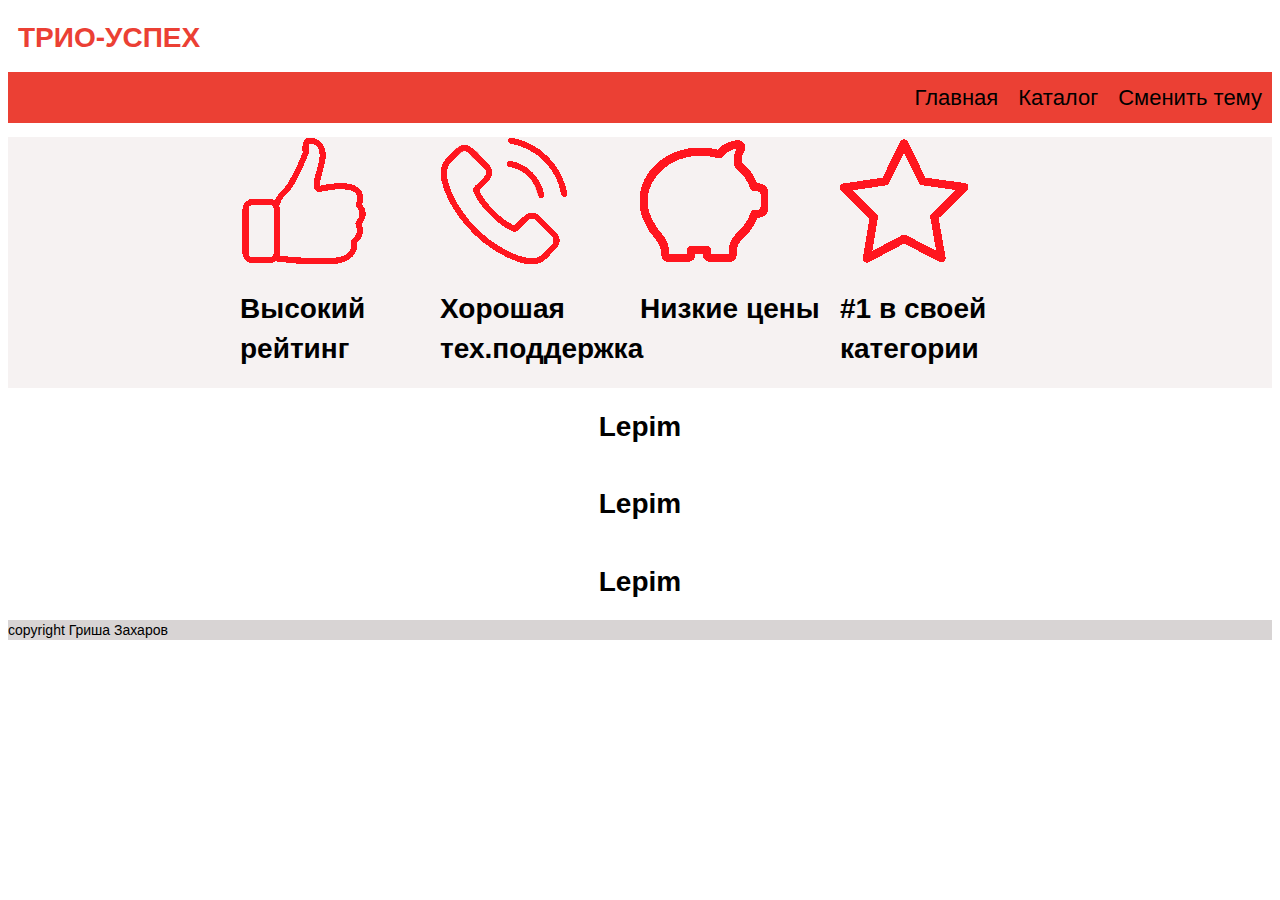
==== index.html @ e2d8e299 "1.0.0" ====
<!DOCTYPE html>
<html lang="en">
<head>
    <meta charset="UTF-8">
    <meta http-equiv="X-UA-Compatible" content="IE=edge">
    <meta name="viewport" content="width=device-width, initial-scale=1.0">
    <title>МАКЕТ</title>
    <link type="text/css" rel="stylesheet" media="all" href="css/light.css" id="theme_css" />
    <script src="js/theme.js"></script>
</head>
<body>
    <header>
        <div class="logo">Трио-Успех</div>
    </header>
    <nav>
        <ul class="ul">
            <li><a href="index.html">Главная</a></li>
            <li><a href="op.html">Каталог</a></li>
            <button onclick="switchTheme()">Сменить тему</button>
        </ul>
    </nav>
    <section class="heading">
        <div><img src="img/like.png"><h1>Высокий рейтинг</h1></div>
        <div><img src="img/phone-call.png"><h1>Хорошая тех.поддержка</h1></div>
        <div><img src="img/piggy-bank.png"><h1>Низкие цены</h1></div>
        <div><img src="img/star.png"><h1>#1 в своей категории</h1></div>
    </section>
    <section class="about">
        <h1>Lepim</h1>
    </section>
    <section class="about">
        <h1>Lepim</h1>
    </section>
    <section class="about">
        <h1>Lepim</h1>
    </section>
    <section class="footer">
        <div class="copyright">copyright Гриша Захаров</div>
    </section>
</body>
</html>
---- css/light.css ----
body {
    font-family: "Helvetica Neue",Helvetica,Arial,sans-serif;
    font-size: 14px;
    line-height: 1.42857143;
    color: rgb(0, 0, 0);
    background-color: #fff;
}
.container {
    padding-right: 15px;
    padding-left: 15px;
    margin-right: auto;
    margin-left: auto;
}
.menu {
    display: grid;
    grid-template-columns: 200px 200px 200px;
}
header {
    background-color: rgb(255, 255, 255);
    margin-top: 0px;
    width: 100%;
}
button {
    outline: none; /* Для синий ободки */
    border: 0;
    background: transparent;
    padding: 10px;
    font-size: 22px;
}
.logo {
    color: #eb4034;
    font-family: arial;
    font-size: 2em;
    font-weight: 700;
    padding-top: 10px;
    padding-left: 10px;
    text-transform: uppercase;
}
button:hover {
    background-color: #b3332a;
}
.ul{
    display: flex;
    padding: 0;
    justify-content: flex-end;
}
nav {
    background-color: #eb4034;
}
a {
    color: rgb(0, 0, 0);
    text-decoration: none;
}
li {
    list-style: none;
    padding: 10px;
    font-size: 22px;
}
.heading {
    background-color: #f6f2f2;
    display: grid;
    grid-template-columns: 200px 200px 200px 200px;
    justify-content: center;
}
li:hover{
 background-color: #b3332a;
}
.footer {
    background-color: #d8d4d4;
    margin-bottom: 0%;
}
#slider {
    margin: 0 auto;
    list-style: none;
    position: relative;
    width: 600px;
    height: 420px;
    padding: 10px;
    box-shadow: 0 0 20px rgba(0, 0, 0, 0.4);
  }
  
  #slider img {
    position: absolute;
    top: 20px;
    left: 40px;
    max-width:600px;
    max-height:400px;
  }
.about {
    display: flex;
    justify-content: center;
}
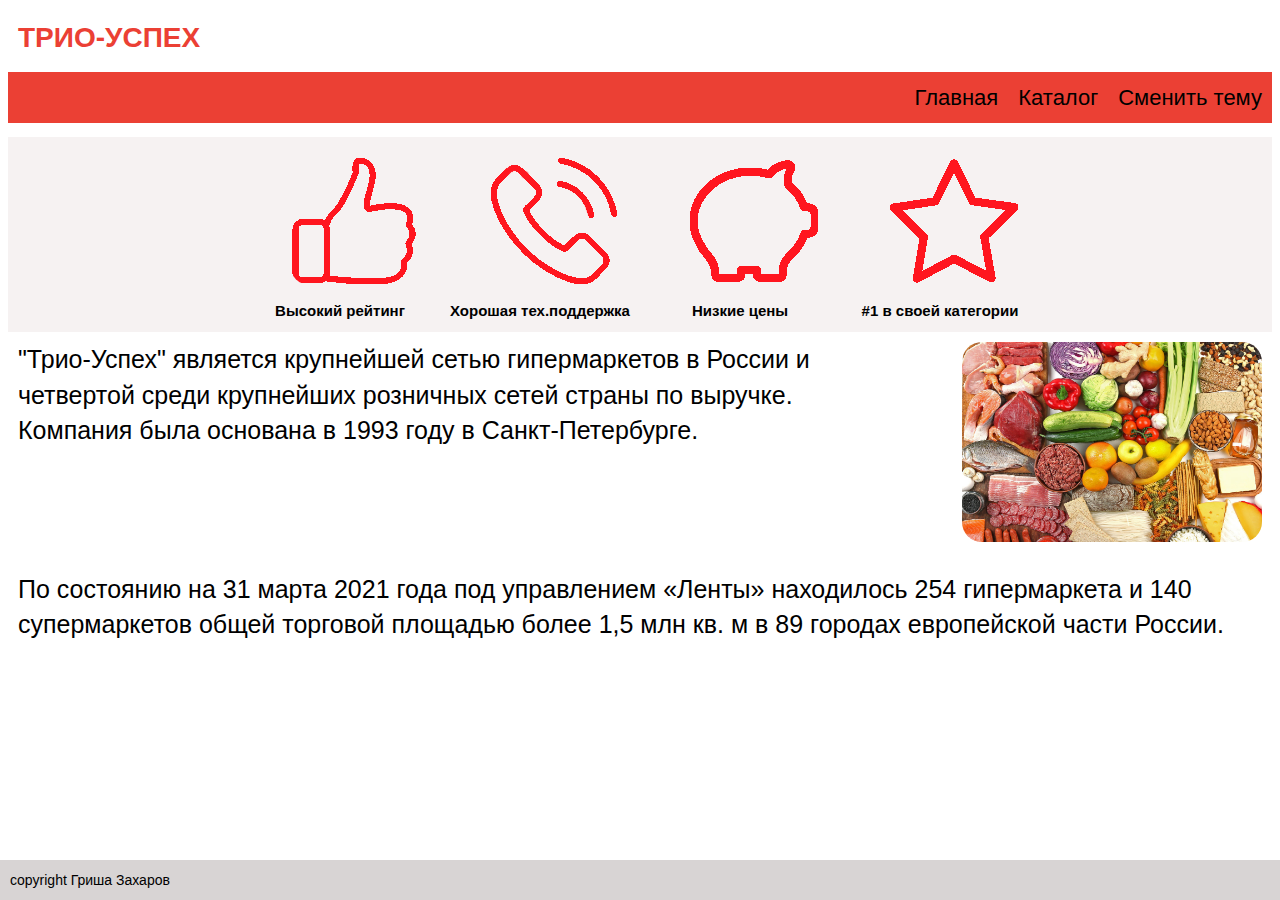
==== commit 852773e2: "1.1.0" ====
--- a/index.html
+++ b/index.html
@@ -20,22 +20,20 @@
         </ul>
     </nav>
     <section class="heading">
-        <div><img src="img/like.png"><h1>Высокий рейтинг</h1></div>
-        <div><img src="img/phone-call.png"><h1>Хорошая тех.поддержка</h1></div>
-        <div><img src="img/piggy-bank.png"><h1>Низкие цены</h1></div>
-        <div><img src="img/star.png"><h1>#1 в своей категории</h1></div>
+        <div class="hover-icon"><img src="img/like.png"><h1>Высокий рейтинг</h1></div>
+        <div class="hover-icon"><img src="img/phone-call.png"><h1>Хорошая тех.поддержка</h1></div>
+        <div class="hover-icon"><img src="img/piggy-bank.png"><h1>Низкие цены</h1></div>
+        <div class="hover-icon"><img src="img/star.png"><h1>#1 в своей категории</h1></div>
     </section>
     <section class="about">
-        <h1>Lepim</h1>
+        <div class="text">"Трио-Успех" является крупнейшей сетью гипермаркетов в России и четвертой среди крупнейших розничных сетей страны по выручке. Компания была основана в 1993 году в Санкт-Петербурге. </div>
+        <div class="img"><img src="img/slide_1.jpg" width="300" height="200"></div>
     </section>
     <section class="about">
-        <h1>Lepim</h1>
-    </section>
-    <section class="about">
-        <h1>Lepim</h1>
+    По состоянию на 31 марта 2021 года под управлением «Ленты» находилось 254 гипермаркета и 140 супермаркетов общей торговой площадью более 1,5 млн кв. м в 89 городах европейской части России.
     </section>
     <section class="footer">
-        <div class="copyright">copyright Гриша Захаров</div>
+        <div class="copyright">copyright <a href="https://vk.com/typachortik">Гриша Захаров</a></div>
     </section>
 </body>
 </html>--- a/css/light.css
+++ b/css/light.css
@@ -4,6 +4,7 @@
     line-height: 1.42857143;
     color: rgb(0, 0, 0);
     background-color: #fff;
+    transition: 0.5s;
 }
 .container {
     padding-right: 15px;
@@ -64,29 +65,43 @@
 }
 li:hover{
  background-color: #b3332a;
+ transition: 0.5s;
 }
 .footer {
-    background-color: #d8d4d4;
+    background: #d8d4d4;
     margin-bottom: 0%;
+    position: fixed; /* Фиксированное положение */
+    left: 0; bottom: 0; /* Левый нижний угол */
+    padding: 10px; /* Поля вокруг текста */
+    color: rgb(0, 0, 0); /* Цвет текста */
+    width: 100%; /* Ширина слоя */
 }
-#slider {
-    margin: 0 auto;
-    list-style: none;
-    position: relative;
-    width: 600px;
-    height: 420px;
-    padding: 10px;
-    box-shadow: 0 0 20px rgba(0, 0, 0, 0.4);
-  }
-  
-  #slider img {
-    position: absolute;
-    top: 20px;
-    left: 40px;
-    max-width:600px;
-    max-height:400px;
-  }
 .about {
     display: flex;
     justify-content: center;
+    font-size: 25px;
+    padding: 10px;
+}
+.price {
+    height: 50px;
+    margin-left: 30px;
+    margin-right: 30%;
+    background-color: #ff3c2e;
+    border-radius: 40px;
+}
+img {
+    border-radius: 20px;
+    margin-left: 50px;
+}
+.hover-icon:hover {
+    background-color: #b9b7b7;
+    transition: 0.7s;
+}
+.hover-icon {
+    padding-top: 20px;
+}
+h1 {
+    display: flex;
+    justify-content: center;
+    font-size: 15px;
 }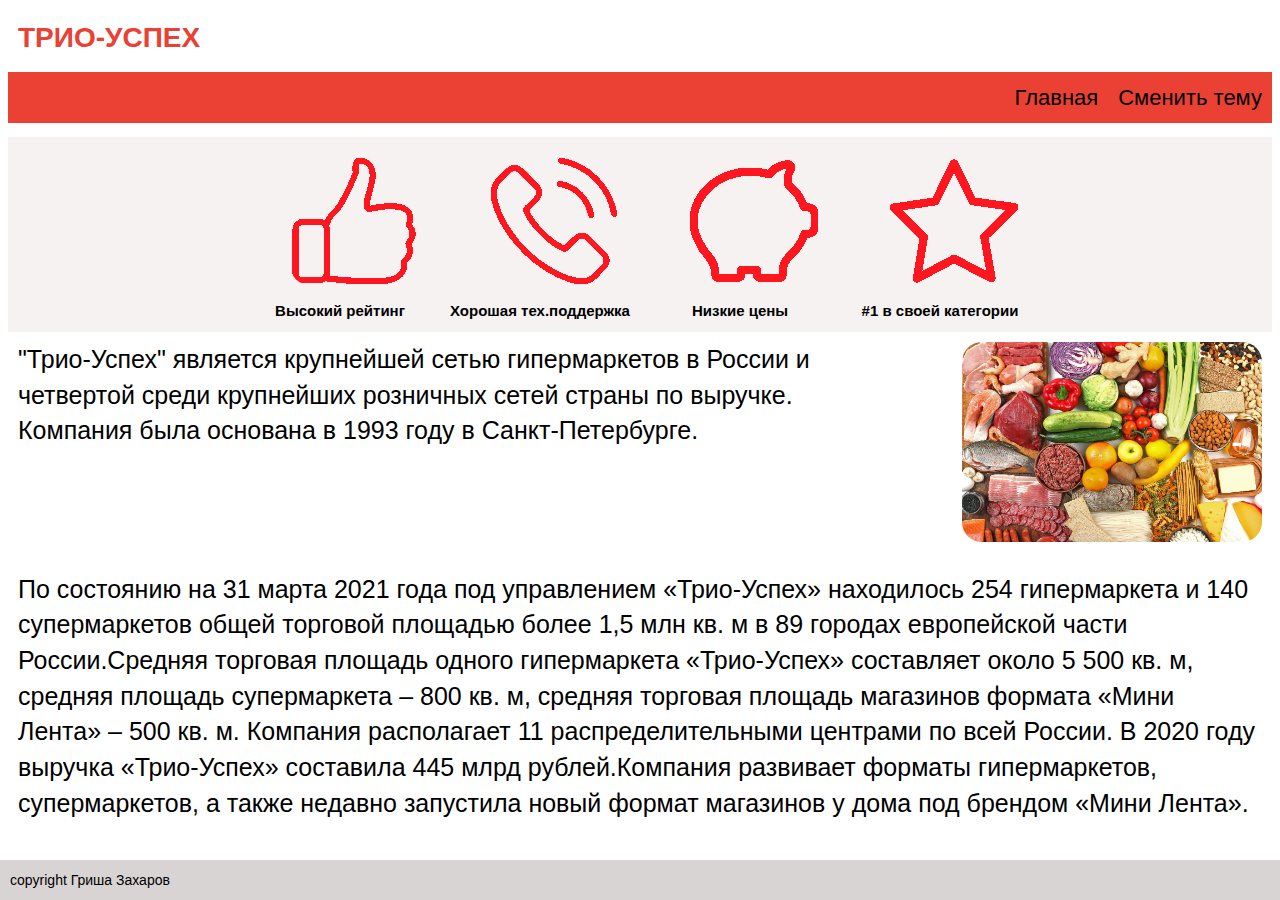
==== commit c953a3e1: "v1.2.0" ====
--- a/index.html
+++ b/index.html
@@ -15,8 +15,7 @@
     <nav>
         <ul class="ul">
             <li><a href="index.html">Главная</a></li>
-            <li><a href="op.html">Каталог</a></li>
-            <button onclick="switchTheme()">Сменить тему</button>
+            <li id="theme">Сменить тему</li>
         </ul>
     </nav>
     <section class="heading">
@@ -30,7 +29,7 @@
         <div class="img"><img src="img/slide_1.jpg" width="300" height="200"></div>
     </section>
     <section class="about">
-    По состоянию на 31 марта 2021 года под управлением «Ленты» находилось 254 гипермаркета и 140 супермаркетов общей торговой площадью более 1,5 млн кв. м в 89 городах европейской части России.
+    <div class="text">По состоянию на 31 марта 2021 года под управлением «Трио-Успех» находилось 254 гипермаркета и 140 супермаркетов общей торговой площадью более 1,5 млн кв. м в 89 городах европейской части России.Средняя торговая площадь одного гипермаркета «Трио-Успех» составляет около 5 500 кв. м, средняя площадь супермаркета – 800 кв. м, средняя торговая площадь магазинов формата «Мини Лента» – 500 кв. м. Компания располагает 11 распределительными центрами по всей России. В 2020 году выручка «Трио-Успех» составила 445 млрд рублей.Компания развивает форматы гипермаркетов, супермаркетов, а также недавно запустила новый формат магазинов у дома под брендом «Мини Лента».</div>
     </section>
     <section class="footer">
         <div class="copyright">copyright <a href="https://vk.com/typachortik">Гриша Захаров</a></div>
--- a/css/light.css
+++ b/css/light.css
@@ -6,23 +6,8 @@
     background-color: #fff;
     transition: 0.5s;
 }
-.container {
-    padding-right: 15px;
-    padding-left: 15px;
-    margin-right: auto;
-    margin-left: auto;
-}
-.menu {
-    display: grid;
-    grid-template-columns: 200px 200px 200px;
-}
-header {
-    background-color: rgb(255, 255, 255);
-    margin-top: 0px;
-    width: 100%;
-}
 button {
-    outline: none; /* Для синий ободки */
+    outline: none; 
     border: 0;
     background: transparent;
     padding: 10px;
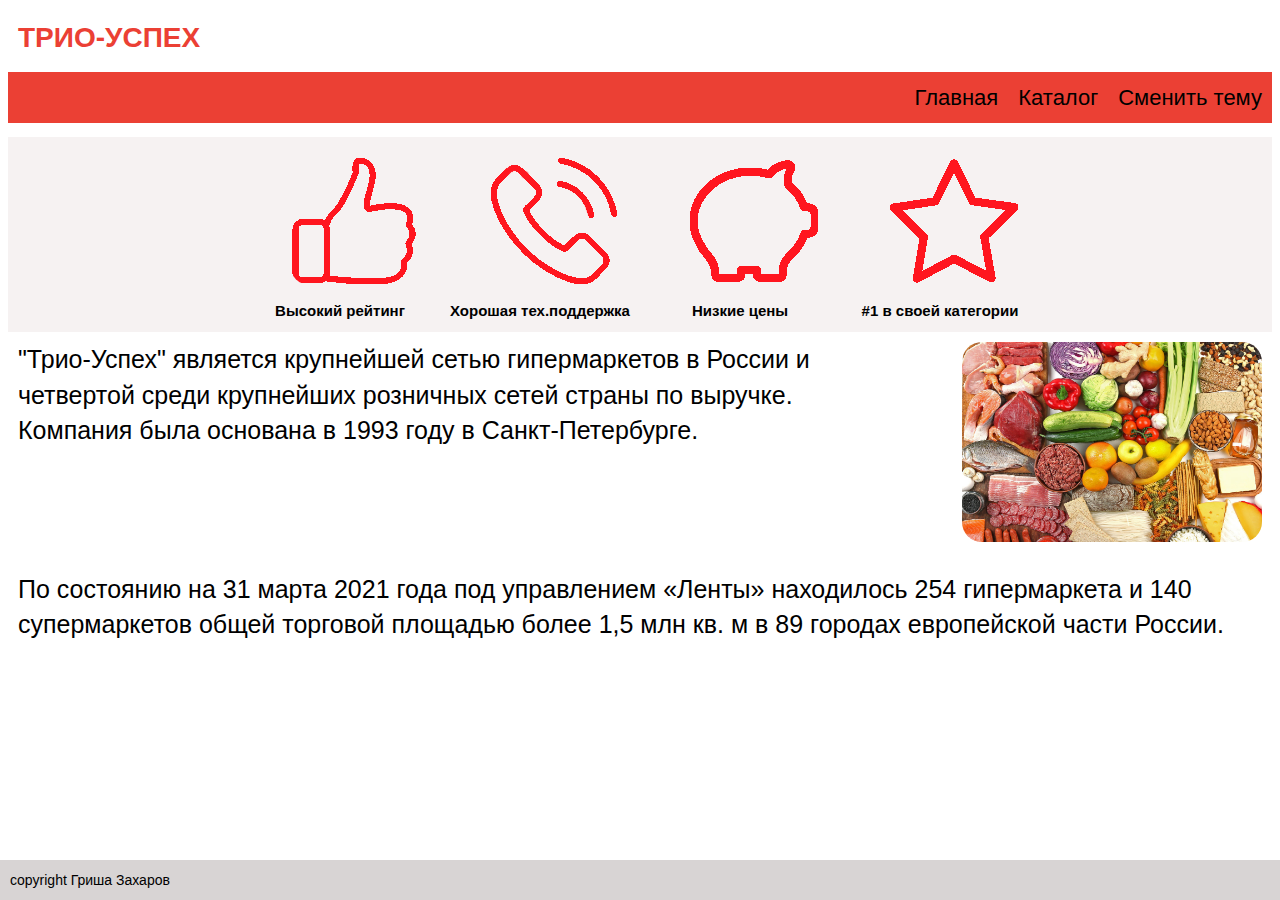
==== commit 7565cfd9: "Revert "v1.2.0"" ====
--- a/index.html
+++ b/index.html
@@ -15,7 +15,8 @@
     <nav>
         <ul class="ul">
             <li><a href="index.html">Главная</a></li>
-            <li id="theme">Сменить тему</li>
+            <li><a href="op.html">Каталог</a></li>
+            <button onclick="switchTheme()">Сменить тему</button>
         </ul>
     </nav>
     <section class="heading">
@@ -29,7 +30,7 @@
         <div class="img"><img src="img/slide_1.jpg" width="300" height="200"></div>
     </section>
     <section class="about">
-    <div class="text">По состоянию на 31 марта 2021 года под управлением «Трио-Успех» находилось 254 гипермаркета и 140 супермаркетов общей торговой площадью более 1,5 млн кв. м в 89 городах европейской части России.Средняя торговая площадь одного гипермаркета «Трио-Успех» составляет около 5 500 кв. м, средняя площадь супермаркета – 800 кв. м, средняя торговая площадь магазинов формата «Мини Лента» – 500 кв. м. Компания располагает 11 распределительными центрами по всей России. В 2020 году выручка «Трио-Успех» составила 445 млрд рублей.Компания развивает форматы гипермаркетов, супермаркетов, а также недавно запустила новый формат магазинов у дома под брендом «Мини Лента».</div>
+    По состоянию на 31 марта 2021 года под управлением «Ленты» находилось 254 гипермаркета и 140 супермаркетов общей торговой площадью более 1,5 млн кв. м в 89 городах европейской части России.
     </section>
     <section class="footer">
         <div class="copyright">copyright <a href="https://vk.com/typachortik">Гриша Захаров</a></div>
--- a/css/light.css
+++ b/css/light.css
@@ -6,8 +6,23 @@
     background-color: #fff;
     transition: 0.5s;
 }
+.container {
+    padding-right: 15px;
+    padding-left: 15px;
+    margin-right: auto;
+    margin-left: auto;
+}
+.menu {
+    display: grid;
+    grid-template-columns: 200px 200px 200px;
+}
+header {
+    background-color: rgb(255, 255, 255);
+    margin-top: 0px;
+    width: 100%;
+}
 button {
-    outline: none; 
+    outline: none; /* Для синий ободки */
     border: 0;
     background: transparent;
     padding: 10px;
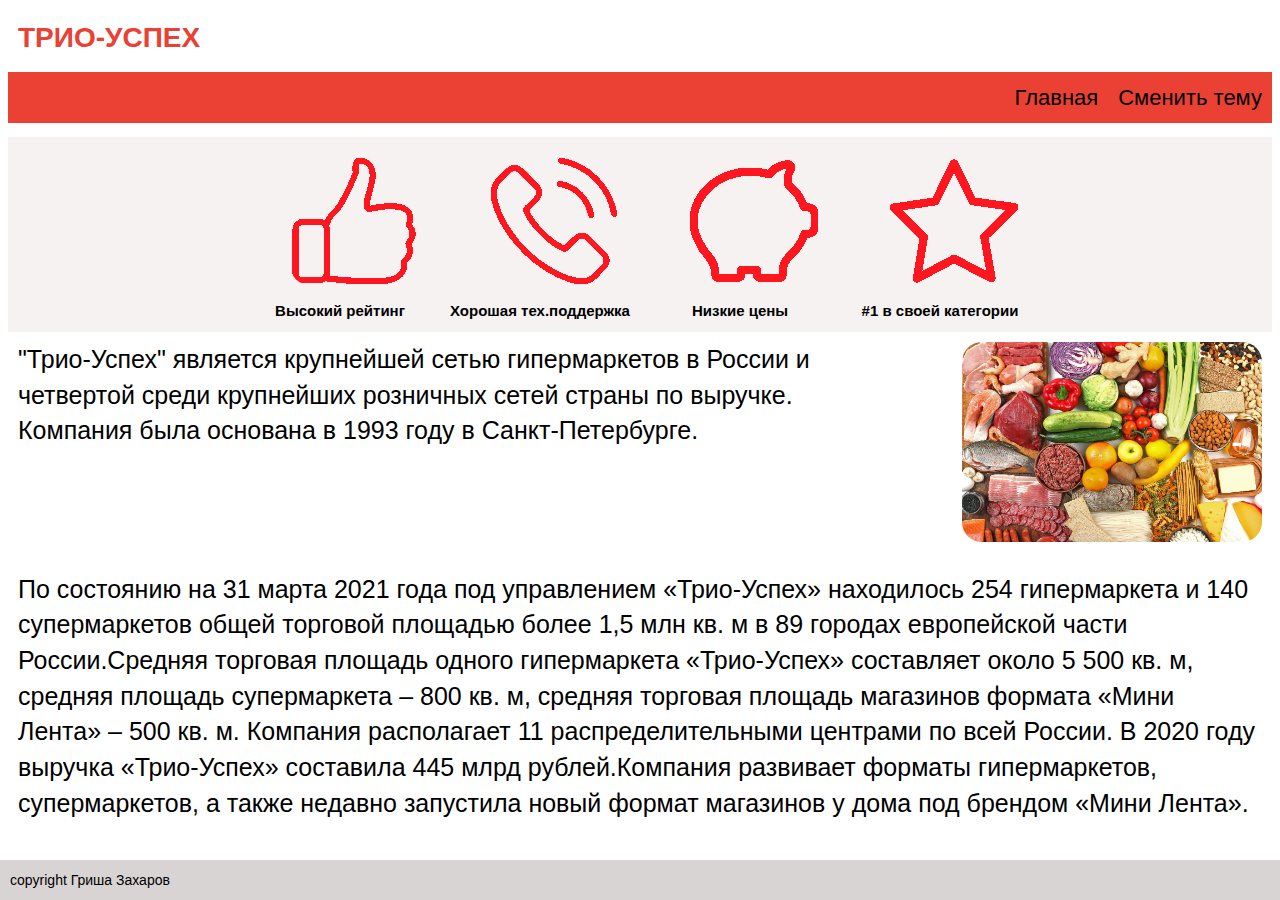
==== commit 41885f6d: "Revert "Revert "v1.2.0""" ====
--- a/index.html
+++ b/index.html
@@ -15,8 +15,7 @@
     <nav>
         <ul class="ul">
             <li><a href="index.html">Главная</a></li>
-            <li><a href="op.html">Каталог</a></li>
-            <button onclick="switchTheme()">Сменить тему</button>
+            <li id="theme">Сменить тему</li>
         </ul>
     </nav>
     <section class="heading">
@@ -30,7 +29,7 @@
         <div class="img"><img src="img/slide_1.jpg" width="300" height="200"></div>
     </section>
     <section class="about">
-    По состоянию на 31 марта 2021 года под управлением «Ленты» находилось 254 гипермаркета и 140 супермаркетов общей торговой площадью более 1,5 млн кв. м в 89 городах европейской части России.
+    <div class="text">По состоянию на 31 марта 2021 года под управлением «Трио-Успех» находилось 254 гипермаркета и 140 супермаркетов общей торговой площадью более 1,5 млн кв. м в 89 городах европейской части России.Средняя торговая площадь одного гипермаркета «Трио-Успех» составляет около 5 500 кв. м, средняя площадь супермаркета – 800 кв. м, средняя торговая площадь магазинов формата «Мини Лента» – 500 кв. м. Компания располагает 11 распределительными центрами по всей России. В 2020 году выручка «Трио-Успех» составила 445 млрд рублей.Компания развивает форматы гипермаркетов, супермаркетов, а также недавно запустила новый формат магазинов у дома под брендом «Мини Лента».</div>
     </section>
     <section class="footer">
         <div class="copyright">copyright <a href="https://vk.com/typachortik">Гриша Захаров</a></div>
--- a/css/light.css
+++ b/css/light.css
@@ -6,23 +6,8 @@
     background-color: #fff;
     transition: 0.5s;
 }
-.container {
-    padding-right: 15px;
-    padding-left: 15px;
-    margin-right: auto;
-    margin-left: auto;
-}
-.menu {
-    display: grid;
-    grid-template-columns: 200px 200px 200px;
-}
-header {
-    background-color: rgb(255, 255, 255);
-    margin-top: 0px;
-    width: 100%;
-}
 button {
-    outline: none; /* Для синий ободки */
+    outline: none; 
     border: 0;
     background: transparent;
     padding: 10px;
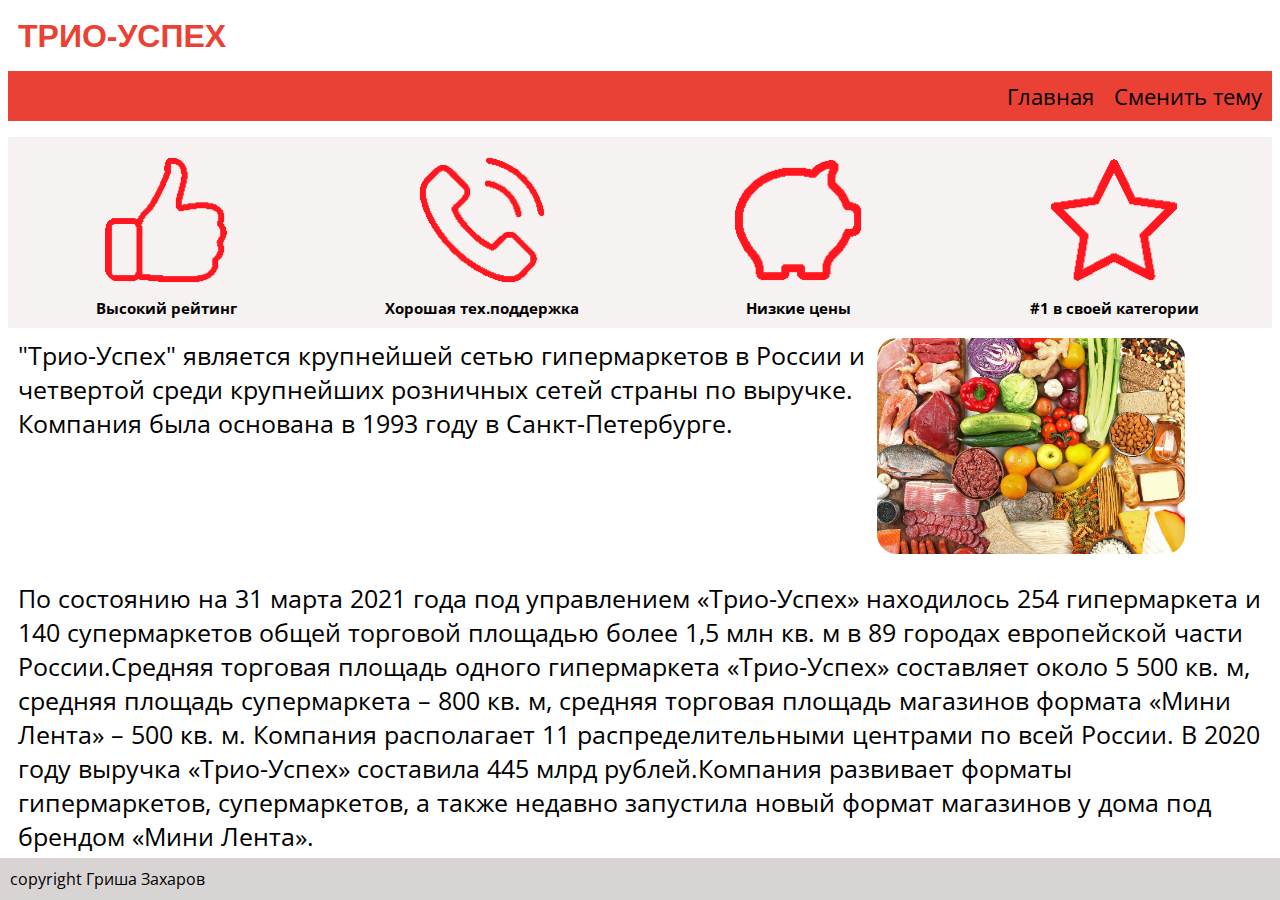
==== commit d157c19b: "1.3.0" ====
--- a/index.html
+++ b/index.html
@@ -6,6 +6,8 @@
     <meta name="viewport" content="width=device-width, initial-scale=1.0">
     <title>МАКЕТ</title>
     <link type="text/css" rel="stylesheet" media="all" href="css/light.css" id="theme_css" />
+    <link rel="preconnect" href="https://fonts.gstatic.com">
+    <link href="https://fonts.googleapis.com/css2?family=Open+Sans:wght@300&display=swap" rel="stylesheet">
     <script src="js/theme.js"></script>
 </head>
 <body>
@@ -14,25 +16,25 @@
     </header>
     <nav>
         <ul class="ul">
-            <li><a href="index.html">Главная</a></li>
+            <li>Главная</li>
             <li id="theme">Сменить тему</li>
         </ul>
     </nav>
     <section class="heading">
-        <div class="hover-icon"><img src="img/like.png"><h1>Высокий рейтинг</h1></div>
-        <div class="hover-icon"><img src="img/phone-call.png"><h1>Хорошая тех.поддержка</h1></div>
-        <div class="hover-icon"><img src="img/piggy-bank.png"><h1>Низкие цены</h1></div>
-        <div class="hover-icon"><img src="img/star.png"><h1>#1 в своей категории</h1></div>
+        <div class="hover-icon"><img src="img/like.png" class="img"><h1>Высокий рейтинг</h1></div>
+        <div class="hover-icon"><img src="img/phone-call.png" class="img"><h1>Хорошая тех.поддержка</h1></div>
+        <div class="hover-icon"><img src="img/piggy-bank.png" class="img"><h1>Низкие цены</h1></div>
+        <div class="hover-icon"><img src="img/star.png" class="img"><h1>#1 в своей категории</h1></div>
     </section>
     <section class="about">
-        <div class="text">"Трио-Успех" является крупнейшей сетью гипермаркетов в России и четвертой среди крупнейших розничных сетей страны по выручке. Компания была основана в 1993 году в Санкт-Петербурге. </div>
-        <div class="img"><img src="img/slide_1.jpg" width="300" height="200"></div>
+        <div>"Трио-Успех" является крупнейшей сетью гипермаркетов в России и четвертой среди крупнейших розничных сетей страны по выручке. Компания была основана в 1993 году в Санкт-Петербурге. </div>
+        <div><img src="img/slide_1.jpg" class="about-img"></div>
     </section>
     <section class="about">
     <div class="text">По состоянию на 31 марта 2021 года под управлением «Трио-Успех» находилось 254 гипермаркета и 140 супермаркетов общей торговой площадью более 1,5 млн кв. м в 89 городах европейской части России.Средняя торговая площадь одного гипермаркета «Трио-Успех» составляет около 5 500 кв. м, средняя площадь супермаркета – 800 кв. м, средняя торговая площадь магазинов формата «Мини Лента» – 500 кв. м. Компания располагает 11 распределительными центрами по всей России. В 2020 году выручка «Трио-Успех» составила 445 млрд рублей.Компания развивает форматы гипермаркетов, супермаркетов, а также недавно запустила новый формат магазинов у дома под брендом «Мини Лента».</div>
     </section>
-    <section class="footer">
+    <footer class="footer">
         <div class="copyright">copyright <a href="https://vk.com/typachortik">Гриша Захаров</a></div>
-    </section>
+    </footer>
 </body>
 </html>--- a/css/light.css
+++ b/css/light.css
@@ -1,17 +1,8 @@
 body {
-    font-family: "Helvetica Neue",Helvetica,Arial,sans-serif;
-    font-size: 14px;
-    line-height: 1.42857143;
+    font-family: 'Open Sans', sans-serif;
     color: rgb(0, 0, 0);
     background-color: #fff;
     transition: 0.5s;
-}
-button {
-    outline: none; 
-    border: 0;
-    background: transparent;
-    padding: 10px;
-    font-size: 22px;
 }
 .logo {
     color: #eb4034;
@@ -21,9 +12,6 @@
     padding-top: 10px;
     padding-left: 10px;
     text-transform: uppercase;
-}
-button:hover {
-    background-color: #b3332a;
 }
 .ul{
     display: flex;
@@ -45,7 +33,7 @@
 .heading {
     background-color: #f6f2f2;
     display: grid;
-    grid-template-columns: 200px 200px 200px 200px;
+    grid-template-columns: 25% 25% 25% 25%;
     justify-content: center;
 }
 li:hover{
@@ -55,11 +43,12 @@
 .footer {
     background: #d8d4d4;
     margin-bottom: 0%;
-    position: fixed; /* Фиксированное положение */
-    left: 0; bottom: 0; /* Левый нижний угол */
-    padding: 10px; /* Поля вокруг текста */
-    color: rgb(0, 0, 0); /* Цвет текста */
-    width: 100%; /* Ширина слоя */
+    position: fixed; 
+    left: 0;
+    bottom: 0; 
+    padding: 10px; 
+    color: rgb(0, 0, 0); 
+    width: 100%; 
 }
 .about {
     display: flex;
@@ -67,16 +56,14 @@
     font-size: 25px;
     padding: 10px;
 }
-.price {
-    height: 50px;
-    margin-left: 30px;
-    margin-right: 30%;
-    background-color: #ff3c2e;
-    border-radius: 40px;
+.img {
+    border-radius: 20px;
+    margin-left: 30%;
+    width: 40%;
 }
-img {
+.about-img {
+    width: 80%;
     border-radius: 20px;
-    margin-left: 50px;
 }
 .hover-icon:hover {
     background-color: #b9b7b7;
@@ -89,4 +76,30 @@
     display: flex;
     justify-content: center;
     font-size: 15px;
-}+}
+@media (max-width: 900px) {
+    .img {
+        border-radius: 20px;
+        margin-left: 30%;
+        width: 45%;
+    }
+    h1 {
+        display: flex;
+        justify-content: center;
+        font-size: 7px;
+    }
+    li {
+        list-style: none;
+        padding: 10px;
+        font-size: 20px;
+    }
+    .about {
+        display: flex;
+        justify-content: center;
+        font-size: 20px;
+        padding: 10px;
+    }
+    .about-img {
+        width: 100%;
+    }
+}
